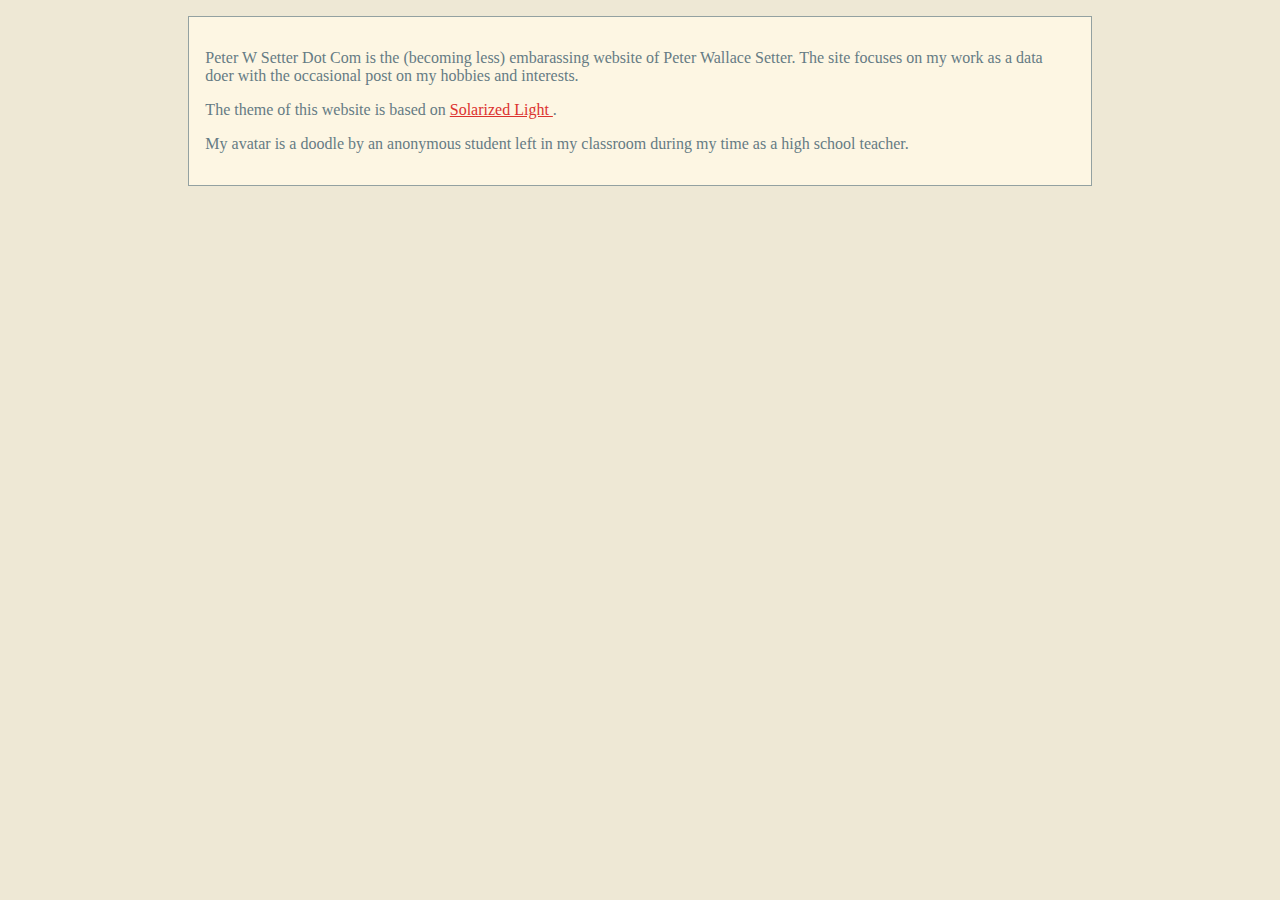
==== about/index.html @ 2ff103ab "new about page" ====
<!DOCTYPE html>
<html>
 <head>
  <link href="../styles/styles.css" rel="stylesheet"/>
  <title>
   About
  </title>
  <meta content="About" property="og:title"/>
  <meta content="About Peter W Setter Dot Com" property="og:description"/>
  <meta content="summary" name="twitter:card"/>
  <meta content="@peterwsetter" name="twitter:site"/>
  <meta content="About" name="twitter:title"/>
  <meta content="About Peter W Setter Dot Com" name="twitter:description"/>
 </head>
 <body>
  <p>
   Peter W Setter Dot Com is the (becoming less) embarassing website of Peter Wallace Setter. The site focuses on my work as a data doer with the occasional post on my hobbies and interests.
  </p>
  <p>
   The theme of this website is based on
   <a href="https://ethanschoonover.com/solarized/">
    Solarized Light
   </a>
   .
  </p>
  <p>
   My avatar is a doodle by an anonymous student left in my classroom during my time as a high school teacher.
  </p>
 </body>
</html>
---- styles/styles.css ----
:root {
  --base3-bg: #fdf6e3;
  --base00-primary: #657b83;
  --base1-secondary: #93a1a1;
  --base2-bg-hl: #eee8d5;
  --base01-emphasized: #586e75;
  --orange: #cb4b16;
  --red: #dc322f;
  --magenta: #d33682;
  --violet: #6c71c4;
  --blue: #268bd2;
  --cyan: #2aa198;
  --green: #859900;
  --neutral-white: ;
}

html {
  background-color: var(--base2-bg-hl);
  color: var(--base00-primary);
  margin: 1em;
}
body {
  background-color: var(--base3-bg);
  margin: 0 auto;
  max-width: 23cm;
  border: 1pt solid var(--base1-secondary);
  padding: 1em;
}
code {
  background-color: var(--base2-bg-hl);
  padding: 2px;
}
a {
  color: var(--red);
}
a:visited {
  color: var(--magenta);
}
a:hover,
a:focus {
  color: var(--cyan);
}
h1 {
  color: var(--magenta);
}
h2,
h3,
h4,
h5,
h6 {
  color: var(--blue);
}
pre {
  background-color: var(--base3-bg);
  color: var(--base1-secondary);
  border: 1pt solid #93a1a1;
  padding: 1em;
  box-shadow: 5pt 5pt 8pt #eee8d5;
}
pre code {
  background-color: #fdf6e3;
}

body[class="landing"] h1 {
  align-self: center;
}
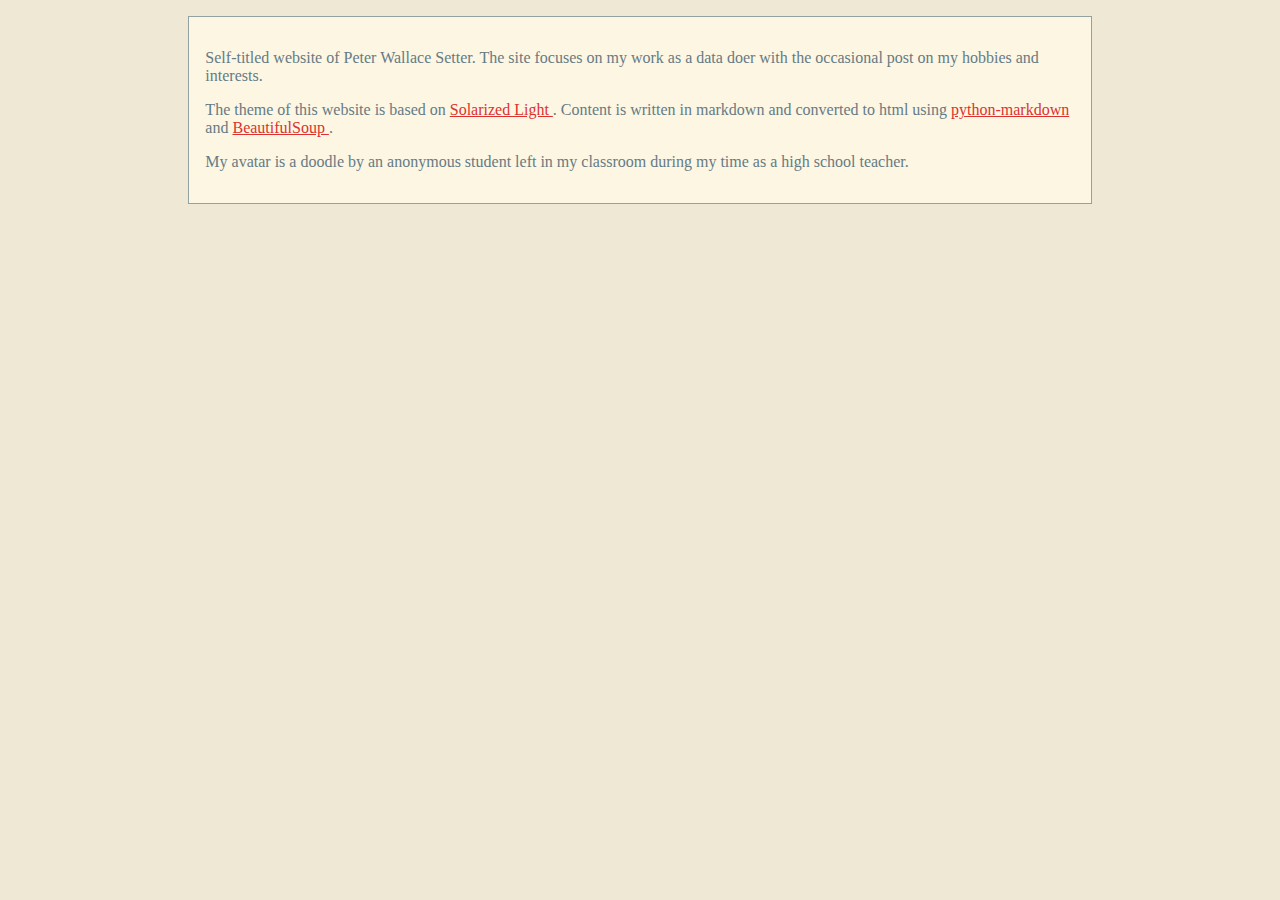
==== commit c2be493d: "updated about page with made with updated cg" ====
--- a/about/index.html
+++ b/about/index.html
@@ -14,12 +14,20 @@
  </head>
  <body>
   <p>
-   Peter W Setter Dot Com is the (becoming less) embarassing website of Peter Wallace Setter. The site focuses on my work as a data doer with the occasional post on my hobbies and interests.
+   Self-titled website of Peter Wallace Setter. The site focuses on my work as a data doer with the occasional post on my hobbies and interests.
   </p>
   <p>
    The theme of this website is based on
    <a href="https://ethanschoonover.com/solarized/">
     Solarized Light
+   </a>
+   . Content is written in markdown and converted to html using
+   <a href="https://python-markdown.github.io/">
+    python-markdown
+   </a>
+   and
+   <a href="https://www.crummy.com/software/BeautifulSoup/bs4/doc/">
+    BeautifulSoup
    </a>
    .
   </p>
